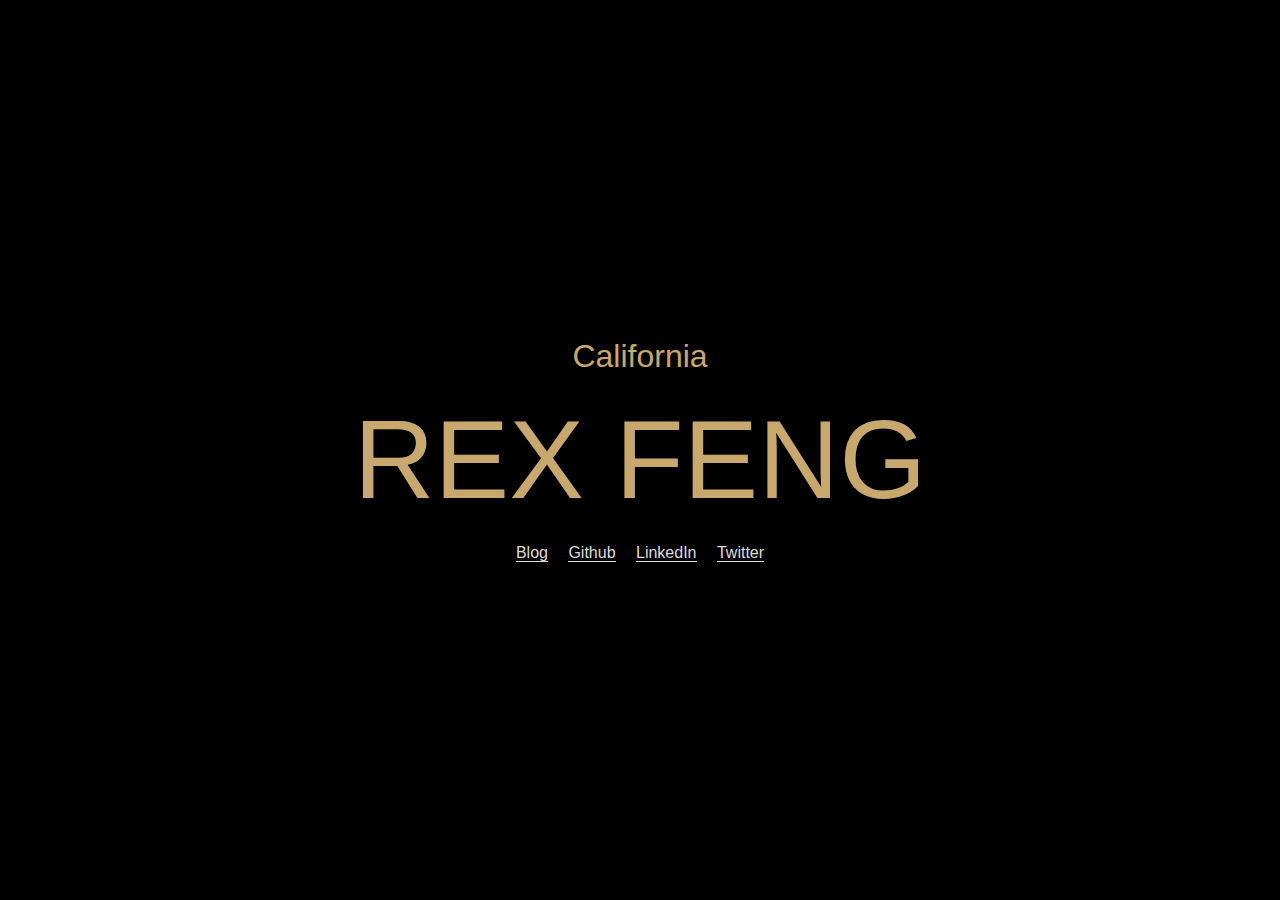
==== April 2020/index.html @ 8392bd42 "update homepage for 4/20" ====
<!DOCTYPE html>
<html lang="en">
    <head>
        <title>Rex Feng</title>
        <meta charset="utf-8" />
        <meta name="viewport" content="width=device-width, initial-scale=1.0">
        <link rel="stylesheet" media="all" href="042020resources/reset.css">
        <link rel="stylesheet" media="all" href="042020resources/homepage.css">
    </head>
    <body>
        <header>California</header>
        <h1>Rex Feng</h1>
        <footer>
            <ul>
                <li><a href='https://www.rexfeng.com/blog/'>Blog</a></li>
                <li><a href='https://github.com/xta'>Github</a></li>
                <li><a href='https://www.linkedin.com/in/rexfeng'>LinkedIn</a></li>
                <li><a href='https://twitter.com/rexfeng'>Twitter</a></li>
            </ul>
        </footer>
        <script type="text/javascript">
            var _gaq = _gaq || [];
            _gaq.push(['_setAccount', 'UA-10275612-2']);
            _gaq.push(['_trackPageview']);
            (function() {
                var ga = document.createElement('script'); ga.type = 'text/javascript'; ga.async = true;
                ga.src = ('https:' == document.location.protocol ? 'https://ssl' : 'http://www') + '.google-analytics.com/ga.js';
                var s = document.getElementsByTagName('script')[0]; s.parentNode.insertBefore(ga, s);
            })();
        </script>
    </body>
</html>
---- April 2020/042020resources/homepage.css ----
body {
    text-align: center;
    font-family: Sans-Serif;
    color: rgb(200, 168, 109); /* #c8a86d */
    background-color: #000;
    width: 100vw;
    height: 100vh;
    display: flex;
    flex-direction: column;
    align-items: center;
    justify-content: center;
}

header {
    font-size: 2em;
}

h1 {
    text-transform: uppercase;
    font-size: 7em;
    padding: 20px;
}

ul li {
  display: inline;
  margin: 0;
  padding: 0 0.5em;
}

a:link,a:active,a:visited {
      text-decoration: none;
      border-bottom: 1px solid rgb(221,221,221);
      color: rgb(221,221,221);
}

a:hover {
      text-decoration: none;
      border-bottom: none;
      color: #c8a86d;
}
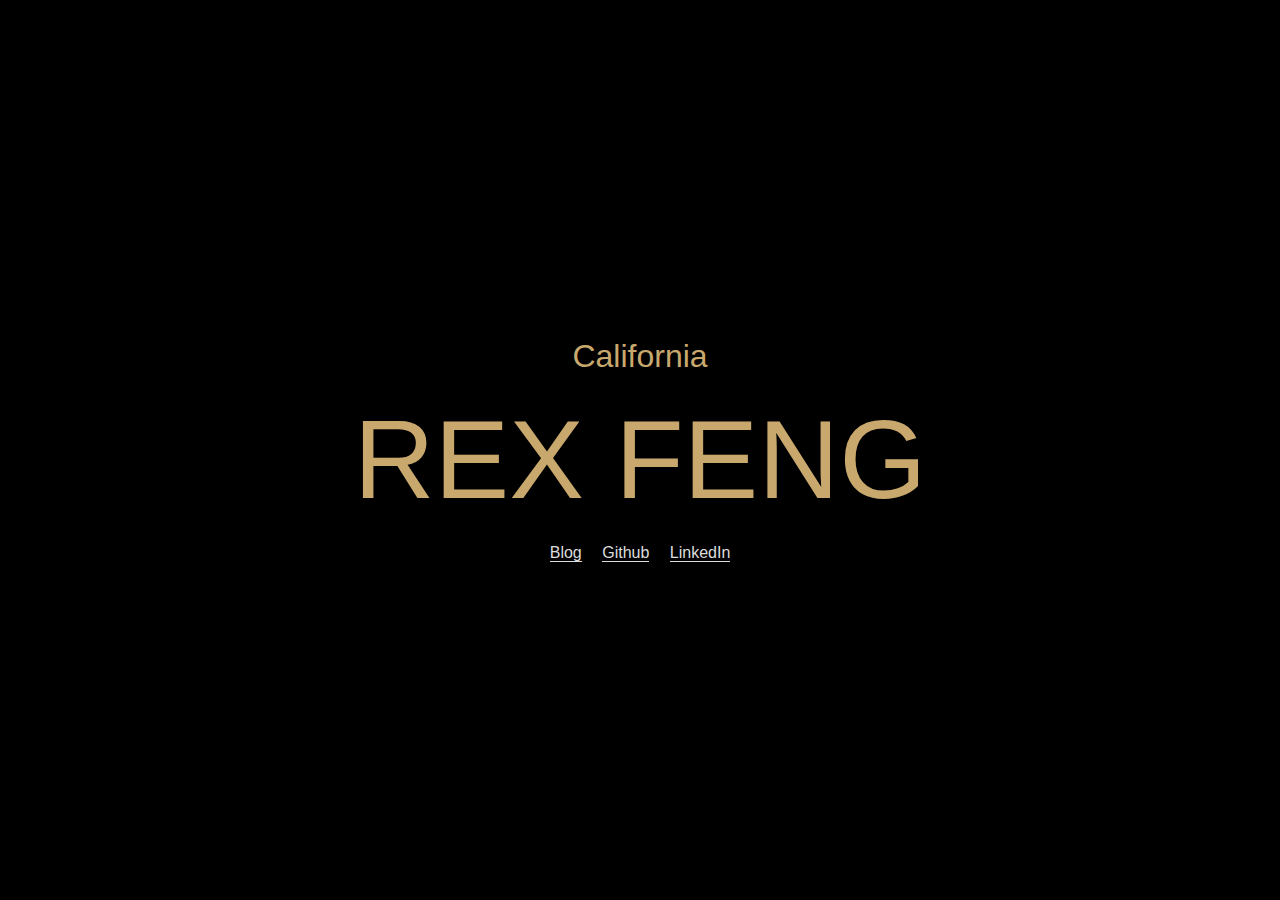
==== commit 81c39f54: "remove twitter from homepage" ====
--- a/April 2020/index.html
+++ b/April 2020/index.html
@@ -15,7 +15,6 @@
                 <li><a href='https://www.rexfeng.com/blog/'>Blog</a></li>
                 <li><a href='https://github.com/xta'>Github</a></li>
                 <li><a href='https://www.linkedin.com/in/rexfeng'>LinkedIn</a></li>
-                <li><a href='https://twitter.com/rexfeng'>Twitter</a></li>
             </ul>
         </footer>
         <script type="text/javascript">
